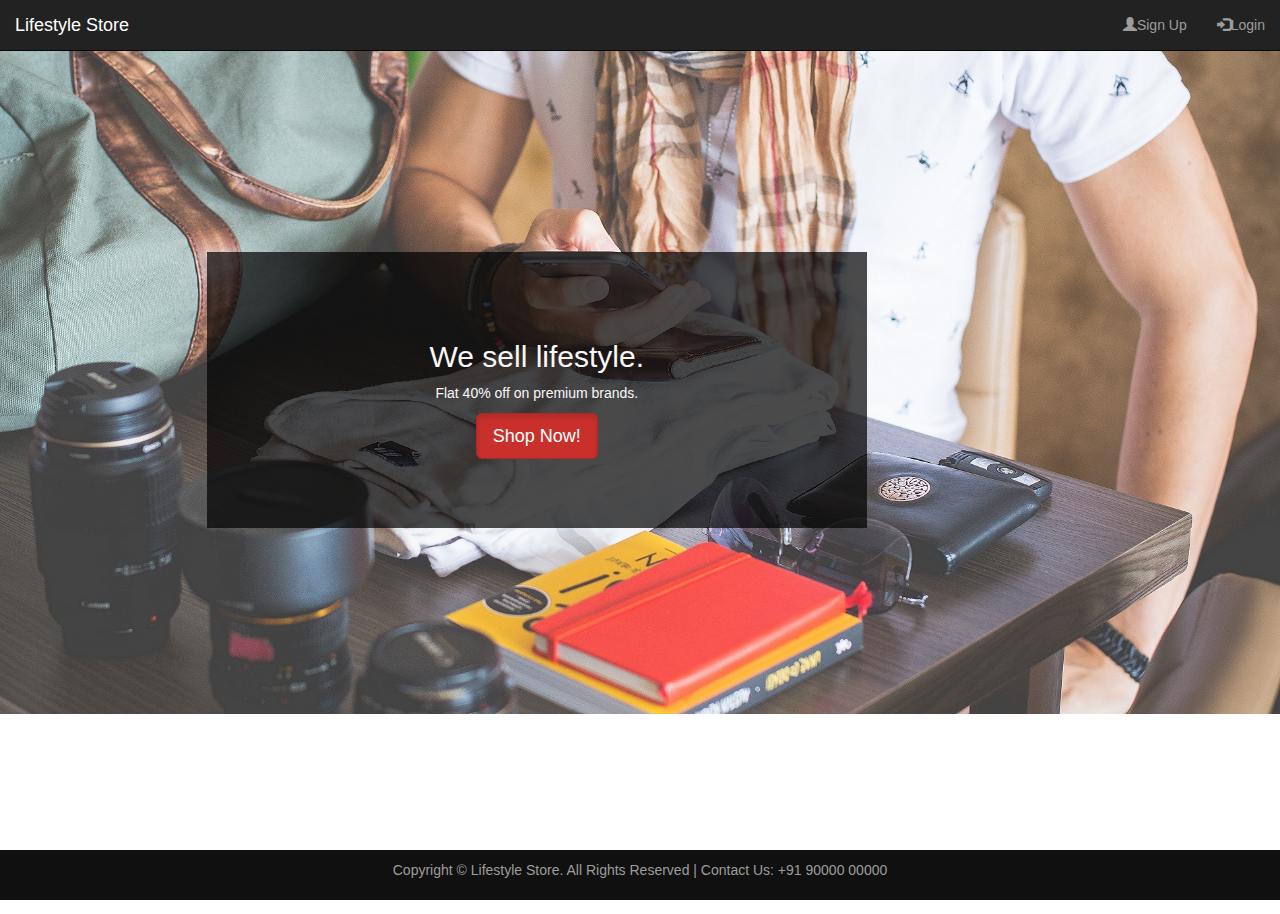
==== index.html @ 4843fd74 "Initial commit" ====
<!DOCTYPE html>
<!--
To change this license header, choose License Headers in Project Properties.
To change this template file, choose Tools | Templates
and open the template in the editor.
-->
<html>
    <head>
        <meta charset="UTF-8">
        <title>Welcome to Cyber Store</title>
        <link rel="stylesheet" href="bootstrap/css/bootstrap.min.css" type="text/css">
        <script type="text/javascript" src="bootstrap/js/jquery-3.4.1.min.js"></script>
        <script type="text/javascript" src="bootstrap/js/bootstrap.min.js"></script>
        <link rel="stylesheet" href="style.css" type="text/css">
    </head>
    <body style="padding-top: 40px;">
        <nav class="navbar navbar-inverse navbar-fixed-top">
            <div class="container-fluid">
                <div class="navbar-header">
                    <button type="button" class="navbar-toggle" data-toggle="collapse" data-target="#myNavbar">
                        <span class="icon-bar"></span>
                        <span class="icon-bar"></span>
                        <span class="icon-bar"></span>
                    </button>
                    <a href="#" class="navbar-brand">Lifestyle Store</a>
                </div>
                <div class="collapse navbar-collapse" id="myNavbar">
                    <ul class="nav navbar-nav navbar-right">
                        <li><a href="signup.html"><span class="glyphicon glyphicon-user"></span>Sign Up</a></li>
                        <li><a href="#" data-toggle="modal" data-target="#myModal"><span class="glyphicon glyphicon-log-in"></span>Login</a></li>
                    </ul>
                </div>
            </div>
        </nav>
        
        
        <div class="modal fade" id="myModal">
            <div class="modal-dialog">
                <div class="modal-content">
                    <div class="modal-header">
                        <h3 class="text-warning">Login to make a purchase</h3>
                    </div>
                    <div class="modal-body">
                        
                        <form>
                            <div class="form-group">
                                <label for="email">Email:</label>
                                <input type="text" class="form-control input-lg" id="email" name="email" placeholder="Enter email">
                            </div>
                            <div class="form-group">
                                <label for="password">Password:</label>
                                <input type="password" class="form-control input-lg" id="password" name="password" placeholder="Enter password">
                                
                            </div>
                            <div>
                                <a href="#" id="forgot_password_link">Forgot password</a>
                            </div>
                            <div>
                            <label><input type="checkbox">  Remember me</label>
                            </div>
                            <div>
                            <button class="btn btn-primary">Login</button>
                            </div>
                        </form>
                        
                    </div>
                    <div class="modal-footer" id="modal_footer">
                        <p style="font-weight: bold">Don't have an account?<a href="#" id="Register_link">Register</a></p>
                        
                    </div>
                </div>
            </div>
        </div>
        
        
        
        <div id="banner_image">
            <div class="container">
                <div id="banner_content">
                    <h2>We sell lifestyle.</h2>
                    <p>Flat 40% off on premium brands.</p>
                    <a href="products.html"><button type="button" class="btn btn-danger btn-lg active">Shop Now!</button></a>
                </div>
            </div>
        </div>
        
        <footer>
            <div class="container">
                <center>
                    <p>Copyright © Lifestyle Store. All Rights Reserved | Contact Us: +91 90000 00000</p>
                </center>
            </div>
        </footer>
        
        
    </body>
</html>
---- style.css ----
/*
To change this license header, choose License Headers in Project Properties.
To change this template file, choose Tools | Templates
and open the template in the editor.
*/
/* 
    Created on : 19 Jun, 2020, 8:14:07 PM
    Author     : Baishalee
*/


#banner_image{
    padding-top: 75px;   
    padding-bottom: 50px;
    text-align: center;
    
    color: #f8f8f8; 
    background: url(img/intro-bg_1.jpg) no-repeat center center;
    background-size: cover;
    
}

#banner_content{
    position: relative;
    padding-top: 6%;
    padding-bottom: 6%;
    margin-top: 12%;
    margin-bottom: 12%;
    margin-left: 12%;
    margin-right: 12%;
    background-color: rgba(0,0,0,0.7);
    max-width: 660px;
}

footer{
    padding: 10px 0;
    background-color: #101010;
    color: #9d9d9d;
    bottom: 0;
    width: 100%;
    position: fixed;
}

#modal_footer{
    text-align: left;
}

#Register_link{
    color: green;
    text-decoration: none;
}

#forgot_password_link{
    color: lightgray;
    text-align: right;
    text-decoration: none;
    
}

#forgot_password_link:hover{
    text-decoration: underline;
    color: blue;
}

header{
    
}

body{
    padding-top: 80px;
    padding-bottom: 200px;
}

#form_container{
    
}

.thumbnail>img{
    height: 150px;
    width: 250px;
}

.thumbnail{
    
}

#cart_table{
    
}
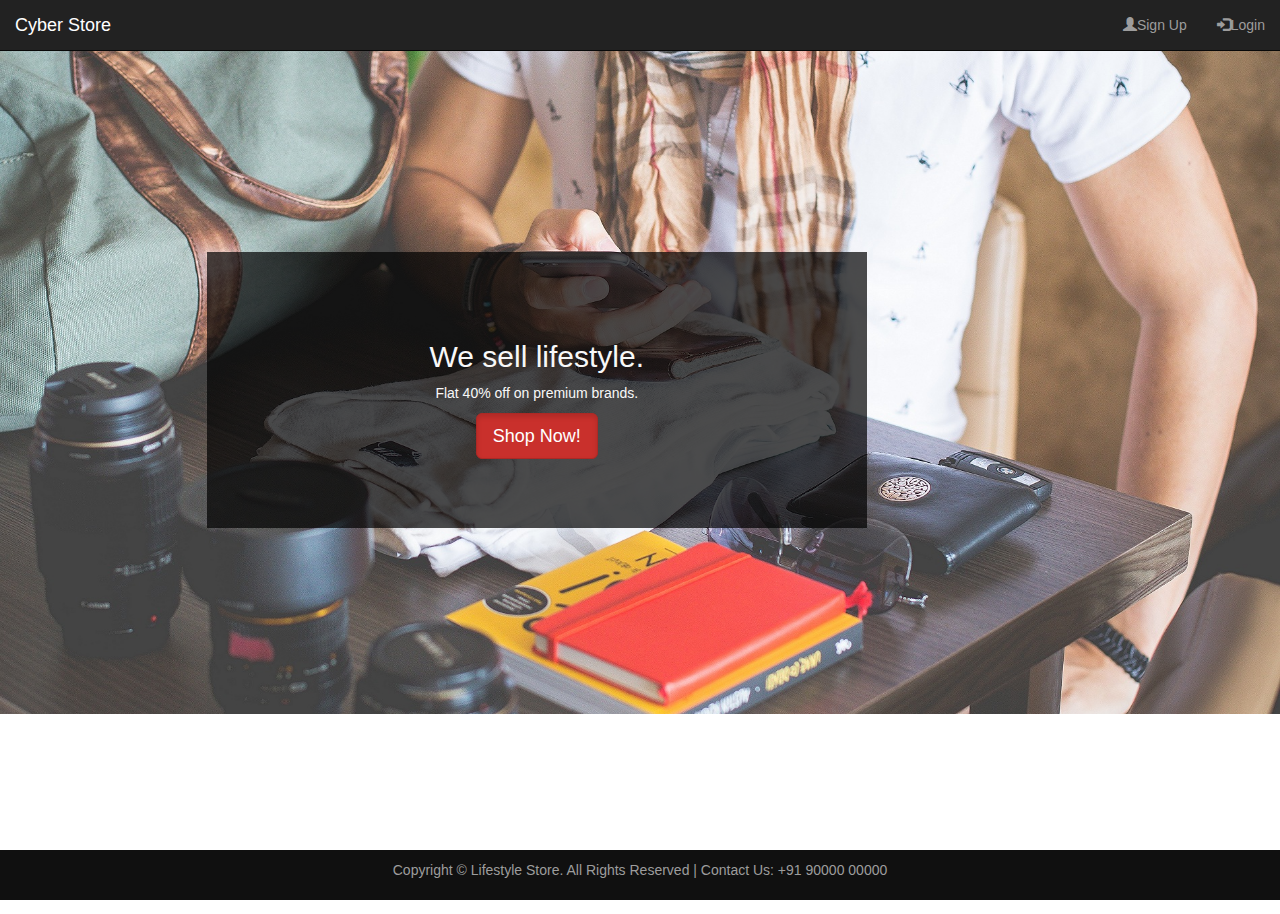
==== commit a7f42d27: "Some edits" ====
--- a/index.html
+++ b/index.html
@@ -22,7 +22,7 @@
                         <span class="icon-bar"></span>
                         <span class="icon-bar"></span>
                     </button>
-                    <a href="#" class="navbar-brand">Lifestyle Store</a>
+                    <a href="#" class="navbar-brand">Cyber Store</a>
                 </div>
                 <div class="collapse navbar-collapse" id="myNavbar">
                     <ul class="nav navbar-nav navbar-right">
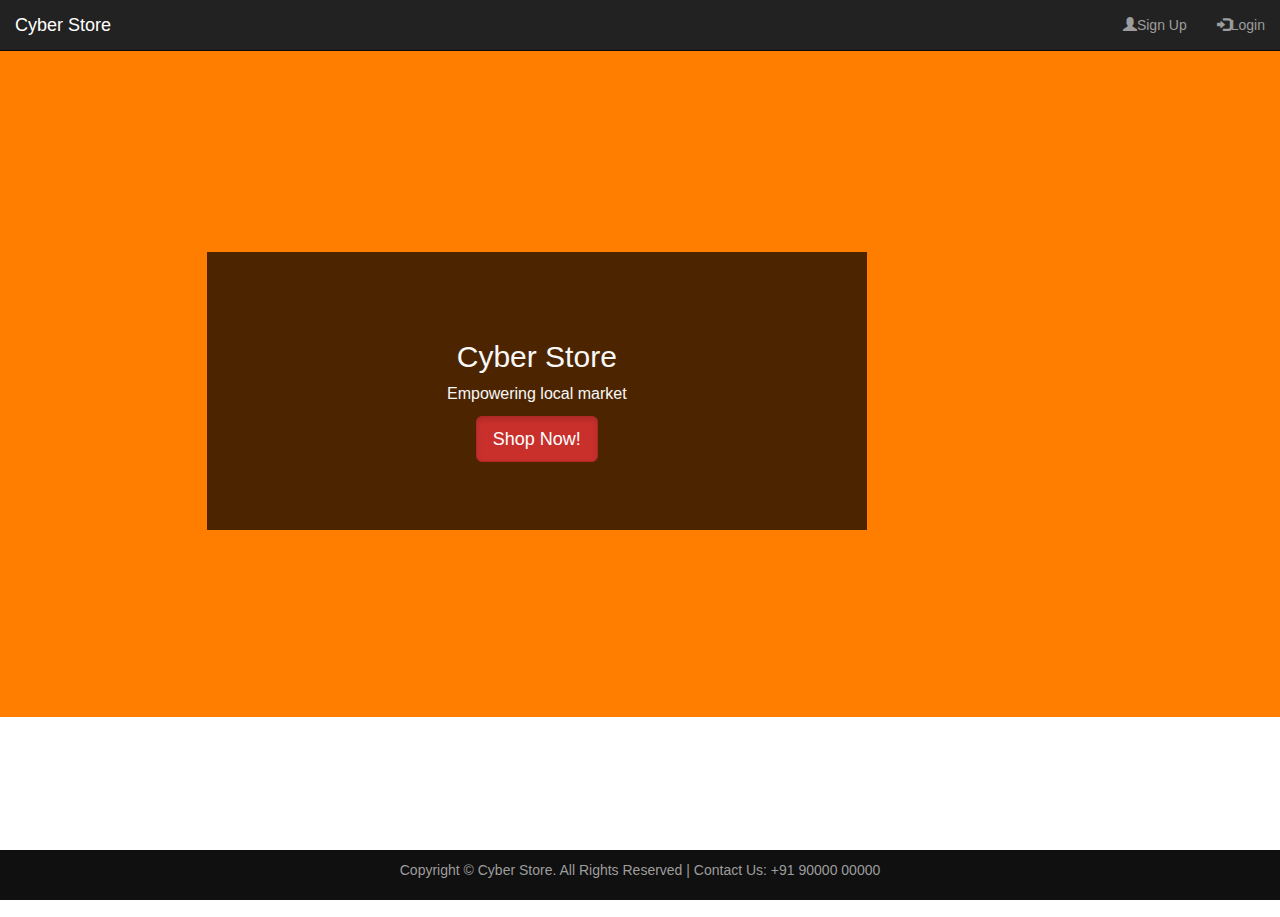
==== commit 00a720e9: "Adding filter and some modifications" ====
--- a/index.html
+++ b/index.html
@@ -53,7 +53,7 @@
                                 
                             </div>
                             <div>
-                                <a href="#" id="forgot_password_link">Forgot password</a>
+                                <a href="settings.html" id="forgot_password_link">Forgot password</a>
                             </div>
                             <div>
                             <label><input type="checkbox">  Remember me</label>
@@ -65,7 +65,7 @@
                         
                     </div>
                     <div class="modal-footer" id="modal_footer">
-                        <p style="font-weight: bold">Don't have an account?<a href="#" id="Register_link">Register</a></p>
+                        <p style="font-weight: bold">Don't have an account?<a href="signup.html" id="Register_link">Register</a></p>
                         
                     </div>
                 </div>
@@ -77,9 +77,9 @@
         <div id="banner_image">
             <div class="container">
                 <div id="banner_content">
-                    <h2>We sell lifestyle.</h2>
-                    <p>Flat 40% off on premium brands.</p>
-                    <a href="products.html"><button type="button" class="btn btn-danger btn-lg active">Shop Now!</button></a>
+                    <h2>Cyber Store</h2>
+                    <p style="font-size: 16px;">Empowering local market</p>
+                    <a href="products_buyer.html"><button type="button" class="btn btn-danger btn-lg active">Shop Now!</button></a>
                 </div>
             </div>
         </div>
@@ -87,7 +87,7 @@
         <footer>
             <div class="container">
                 <center>
-                    <p>Copyright © Lifestyle Store. All Rights Reserved | Contact Us: +91 90000 00000</p>
+                    <p>Copyright © Cyber Store. All Rights Reserved | Contact Us: +91 90000 00000</p>
                 </center>
             </div>
         </footer>
--- a/style.css
+++ b/style.css
@@ -15,7 +15,7 @@
     text-align: center;
     
     color: #f8f8f8; 
-    background: url(img/intro-bg_1.jpg) no-repeat center center;
+    background: url(img/banner_image_2.jfif) repeat center center;
     background-size: cover;
     
 }
@@ -86,4 +86,99 @@
 
 #cart_table{
     
+}
+
+.button{
+    font: bold 11px Arial;
+    text-decoration: none;
+    background-color: #EEEEEE;
+    color: #333333;
+    padding: 4px 8px;
+    border-top: 1px solid #CCCCCC;
+    border-right: 1px solid #333333;
+    border-bottom: 1px solid #333333;
+    border-left: 1px solid #CCCCCC;
+}
+.button:hover{
+    text-decoration: none;
+}
+
+.add_product{
+    padding-bottom: 40px;
+    padding-top: 40px;
+}
+
+/*sign-up page*/
+
+form>ul{
+    list-style-type: none;
+}
+
+form>ul>li{
+    font-size: 25px;
+}
+
+form>ul>li>a:hover{
+    text-decoration: none;
+    color: black;
+}
+
+
+
+
+
+
+
+
+
+
+
+
+
+
+
+@keyframes bounce {
+  0% {
+    transform: scale(1);
+  }
+  50% {
+    transform: scale(1.5);
+  }
+  100% {
+    transform: scale(1);
+  }
+}
+
+.sidebar {
+    background-color: white;
+    height: 100vh;
+    width: 100%;
+    /*border: 2px solid black;*/
+    transition: all 0.3s linear;
+}
+@media(min-width:700px) {
+    .sidebar {
+        width: 60rem;
+    }
+}
+.sidebar_show {
+    transform: translate(0);
+}
+.sidebar_hide {
+    transform: translate(-100%);
+}
+.filter_bar_overlap{
+    position: absolute;
+}
+
+.links {
+    height: 75vh;
+    padding: 20px 0;
+}
+.links li {
+    /*margin: 10px 0;*/
+    text-align: left;
+    padding: 10px 10px;
+    list-style: none;
+    font-size: 16px;
 }